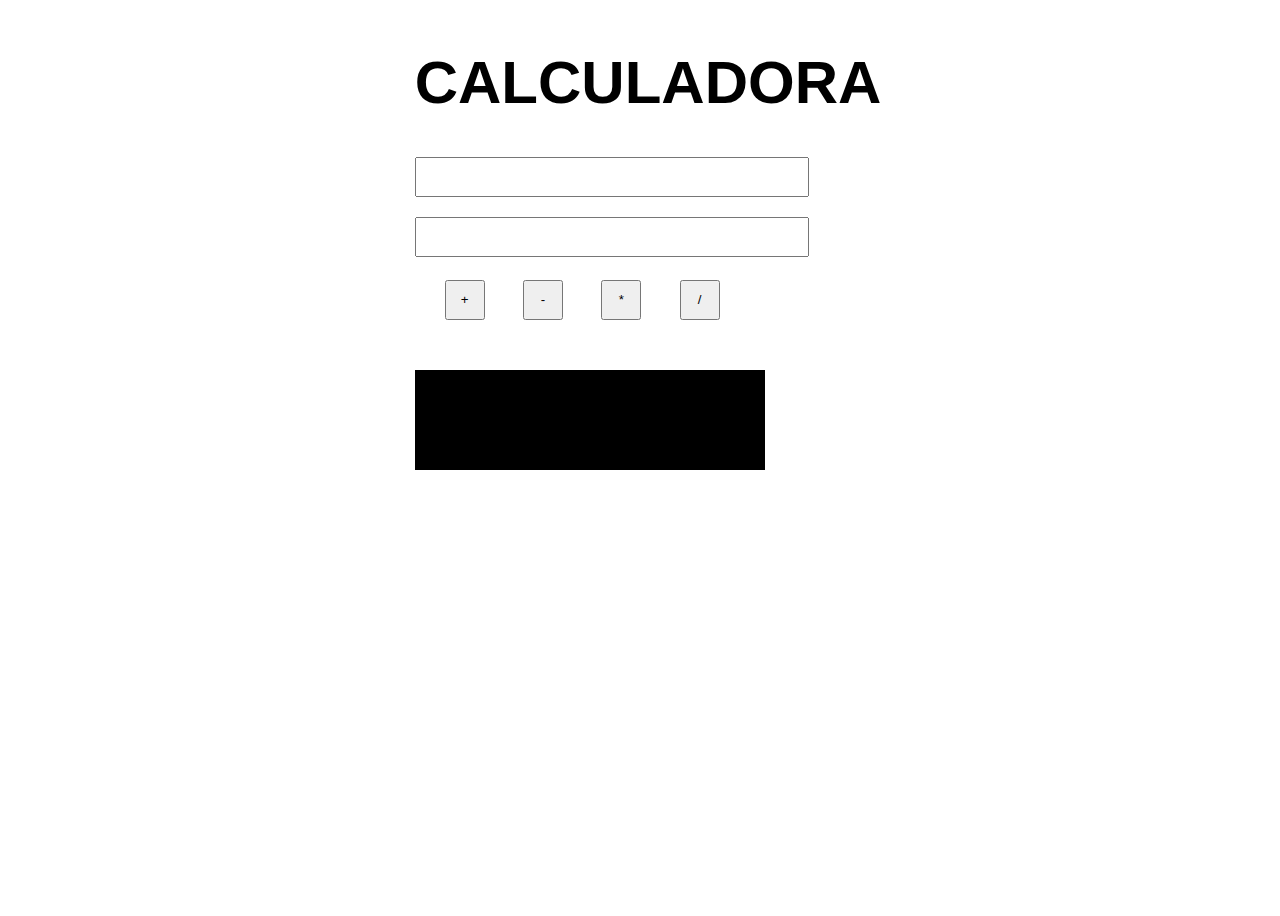
==== calculadora.html @ c40e493a "4trimestre" ====
<!DOCTYPE html>
<html lang="es">
<head>
    <meta charset="UTF-8">
    <meta name="viewport" content="width=device-width, initial-scale=1.0">
    <title>Calculadora básica</title>
    <link rel="stylesheet" href="calculadora.css"> 
</head>
<body>

    <main>
        <article>
            <h1>CALCULADORA</h1>
            <input type="text" id="num1" type="Numero 1">
            <br>
            <input type="text" id="num2" type="Numero 2">
            <br>
            <button id="suma">+</button>
            <button id="resta">-</button>
            <button id="multiplicacion">*</button>
            <button id="divicion">/</button>
        </article>
        <section>
            <p id="resultado"></p>
        </section>
    </main>
    <script src="calculadora.js"></script> </body>
</html>
---- calculadora.css ----
body{
    height: 100vh;
    width: 100%;
    display: flex;
    font-family: 'Segoe UI', Tahoma, Geneva, Verdana, sans-serif;
    justify-content: center;
}
header{
    text-align: center;
}
main{
    justify-content: center;
    font-size: 30px;
}

input{
    font-size: 30px;
    text-align: center;
    margin-bottom: 20px;
}
button{
    height: 40px;
    width: 40px;
    margin-bottom: 20px;    
    margin-left: 30px;
}
section{
    color: white;
    text-align: center;
    background-color: black;
    width: 350px;
    height: 100px;
}
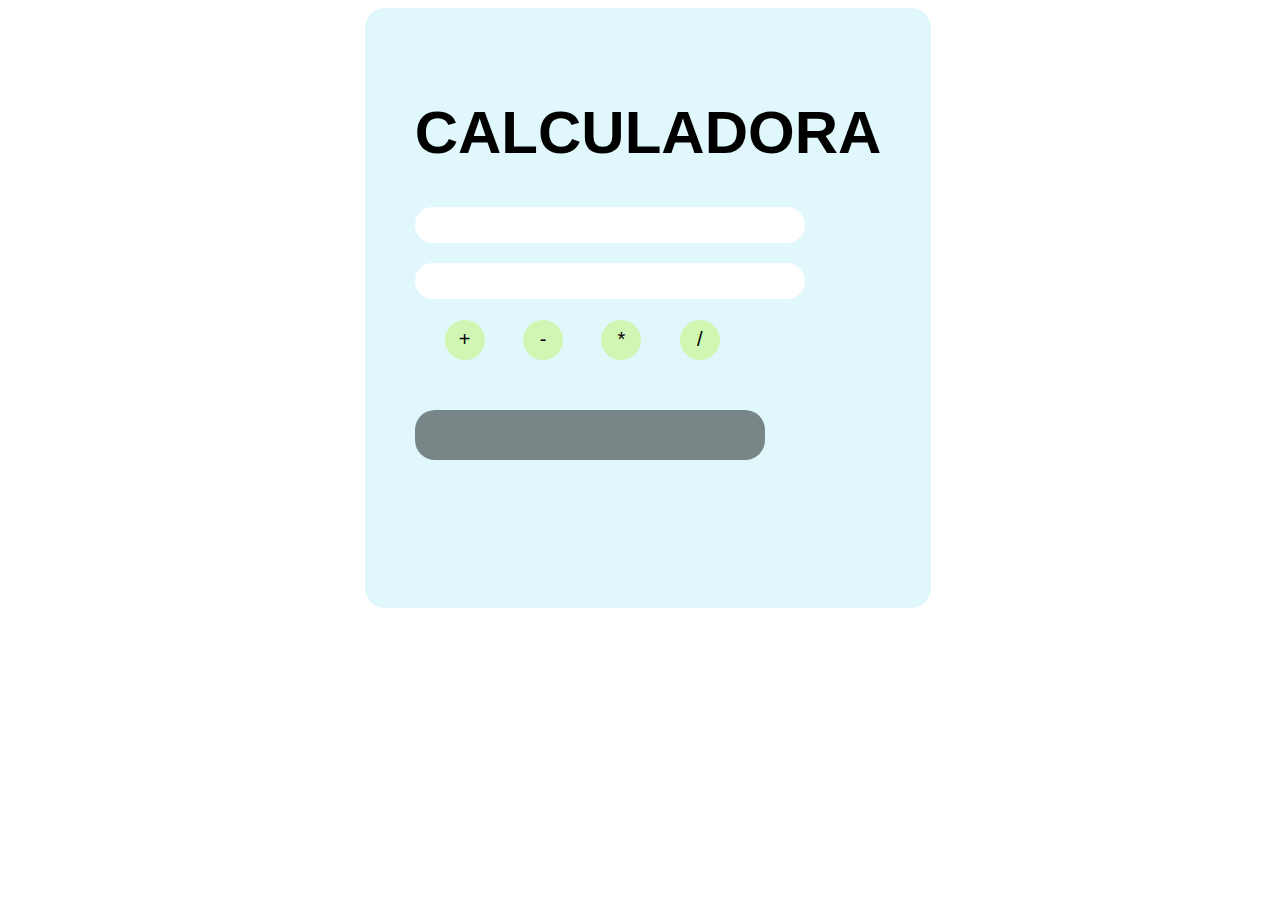
==== commit 3329885a: "Entregafinal" ====
--- a/calculadora.html
+++ b/calculadora.html
@@ -3,7 +3,7 @@
 <head>
     <meta charset="UTF-8">
     <meta name="viewport" content="width=device-width, initial-scale=1.0">
-    <title>Calculadora básica</title>
+    <title>Calculadora</title>
     <link rel="stylesheet" href="calculadora.css"> 
 </head>
 <body>
--- a/calculadora.css
+++ b/calculadora.css
@@ -1,33 +1,46 @@
 body{
+
     height: 100vh;
     width: 100%;
     display: flex;
     font-family: 'Segoe UI', Tahoma, Geneva, Verdana, sans-serif;
     justify-content: center;
+    background-image: url("https://png.pngtree.com/thumb_back/fh260/background/20210902/pngtree-mathematics-tutoring-mathematics-background-image_783788.jpg");
+    background-repeat: no-repeat;
+    background-size: contain;
 }
-header{
-    text-align: center;
-}
+
 main{
     justify-content: center;
     font-size: 30px;
+    background-color: rgba(215, 246, 250, 0.766) ;
+    padding: 50px;
+    height: 500px;
+    border-radius: 20px;
 }
 
 input{
+    border: none;
     font-size: 30px;
     text-align: center;
     margin-bottom: 20px;
+    border-radius: 20px;
 }
 button{
+    background-color: rgba(166, 240, 6, 0.294);
+    border: none;
+    font-size: 20px;
+    border-radius: 20px;
     height: 40px;
     width: 40px;
     margin-bottom: 20px;    
     margin-left: 30px;
 }
 section{
+    border-radius: 20px;
     color: white;
     text-align: center;
-    background-color: black;
+    background-color: rgba(0, 0, 0, 0.46);
     width: 350px;
-    height: 100px;
+    height: 50px;
 }